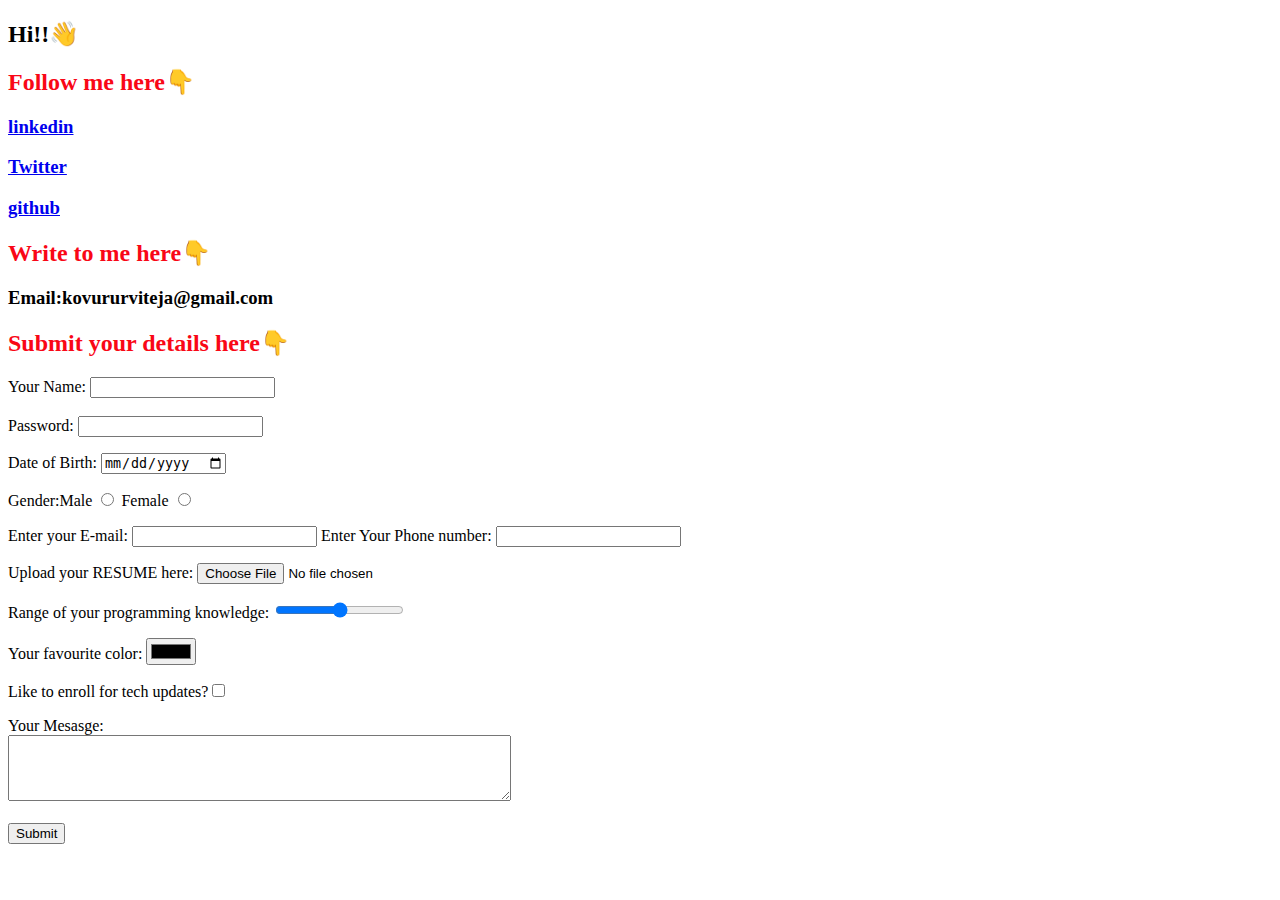
==== Contact me.html @ bcce3734 "Update Contact me.html" ====
<!DOCTYPE html>
<html lang="en" dir="ltr">

<head>
  <meta charset="utf-8">
  <title>How to contact Raviteja</title>
  <link rel="stylesheet" href="css/styles.css">
</head>

<body>
  <h2 id="h2">Hi!!👋</h2>
  <h2 style="color: #F90716">Follow me here👇</h2>
  <h3><a href="www.linkedin.com/in/kovuru-ravi-teja-2093721b0
">linkedin</a></h3>
  <h3><a href="https://twitter.com/RaviTeja_kovuru">Twitter</a></h3>
  <h3><a href="https://github.com/RaviTejaKovuru">github</a></h3>
  <h2 style="color: #F90716">Write to me here👇</h2>
  <h3>Email:kovururviteja@gmail.com</h3>

  <h2 style="color: #F90716">Submit your details here👇</h2>
  <form action="mailto:kovururaviteja@gmail.com" method="post" enctype="text/plain">
    <label>Your Name:</label>
    <input type="text" name="Your name" value="">
    <br>
    <br>
    <label>Password:</label>
    <input type="password" name ="Password" value="">
    <p>Date of Birth: <input type="date" name="DOB" value="">
  </p>
  <p>Gender:<label>Male <input type="radio" name="Gender" value="Male"> </label> <label>Female</label> <input type="radio" name="Gender" value="Female">  </p>
  <label>Enter your E-mail:</label>
  <input type="email" name="Your Email" value="">
  <label>Enter Your Phone number:</label>
  <input type="number" name="Your Phone number" value="">
  <p>Upload your RESUME here: <input type="file" name="RESUME" value=""> </p>
  <p>Range of your programming knowledge: <input type="range" name="Programming knowledge" value=""> </p>
    <p>Your favourite color: <input type="color" name="" value=""> </p>
    <p>Like to enroll for tech updates?<input type="checkbox" name="Need updates" value=""> </p>
    <label>Your Mesasge:</label>
    <br>
    <textarea name="Your Mesasge" rows="4" cols="60"></textarea>
    <br>
    <br>
    <input type="submit" name="">

  </form>
</body>

</html>
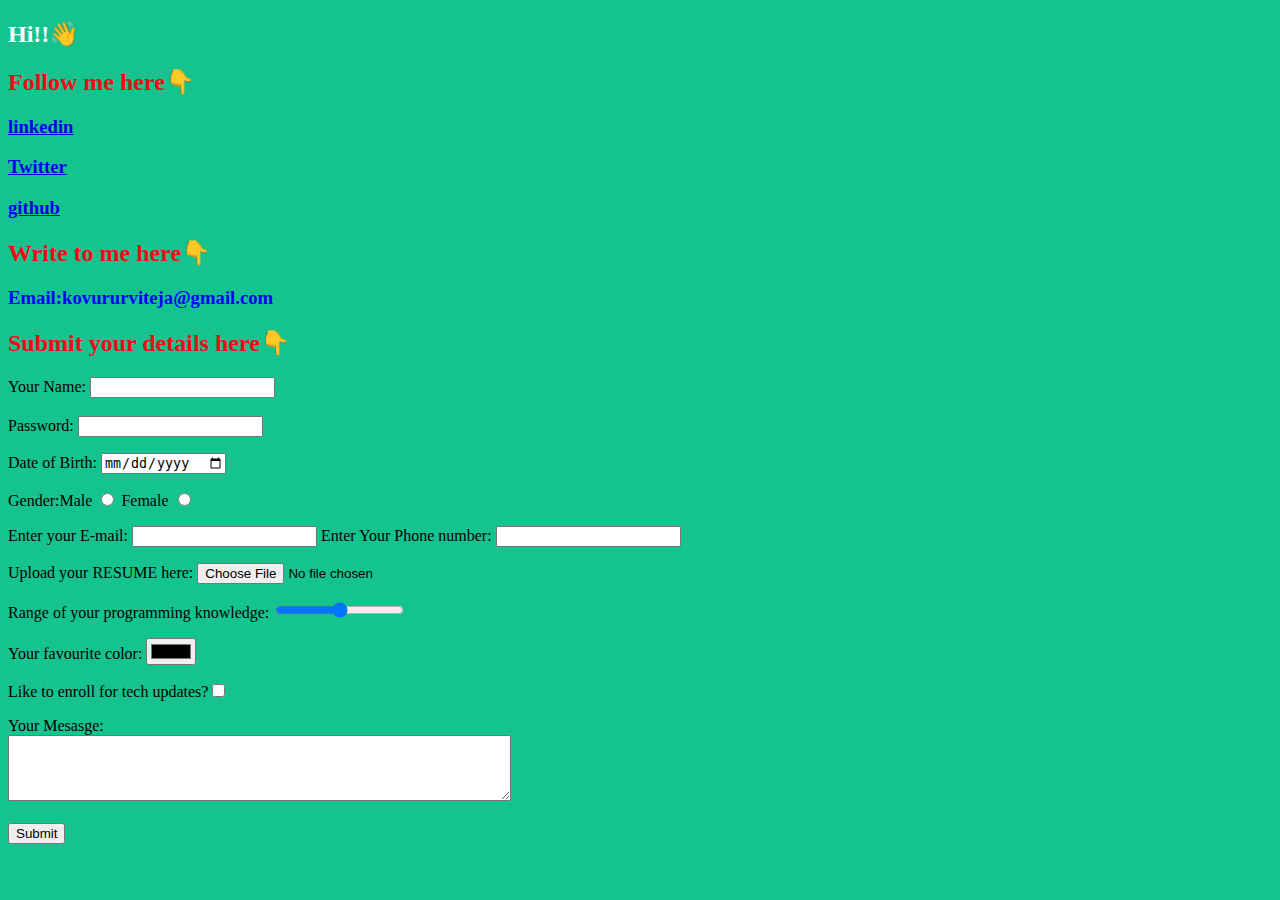
==== commit 4c1cada2: "Update Contact me.html" ====
--- a/Contact me.html
+++ b/Contact me.html
@@ -4,10 +4,10 @@
 <head>
   <meta charset="utf-8">
   <title>How to contact Raviteja</title>
-  <link rel="stylesheet" href="css/styles.css">
+  <link rel="stylesheet" href="styles.css">
 </head>
 
-<body>
+<body style="background-color: #14C38E;">
   <h2 id="h2">Hi!!👋</h2>
   <h2 style="color: #F90716">Follow me here👇</h2>
   <h3><a href="www.linkedin.com/in/kovuru-ravi-teja-2093721b0
--- a/styles.css
+++ b/styles.css
@@ -0,0 +1,16 @@
+body {background-color: #14C38E;}
+hr{border-style: none; border-top-style:dotted; border-color: #C70A80; border-width: 2px; width: 100%;}
+h1{font-size: 32px;
+  color:white;
+width: 60%;}
+.h2{color:#C70A80;
+border-style: none;
+background-color: #FFF323;
+width: 25%;}
+h3{color: blue;
+}
+#h2{color: white;}
+.p1{color: white;}
+.i{background-color: #FFF323;
+  border-style: dotted;
+border-color: #FFF323}
